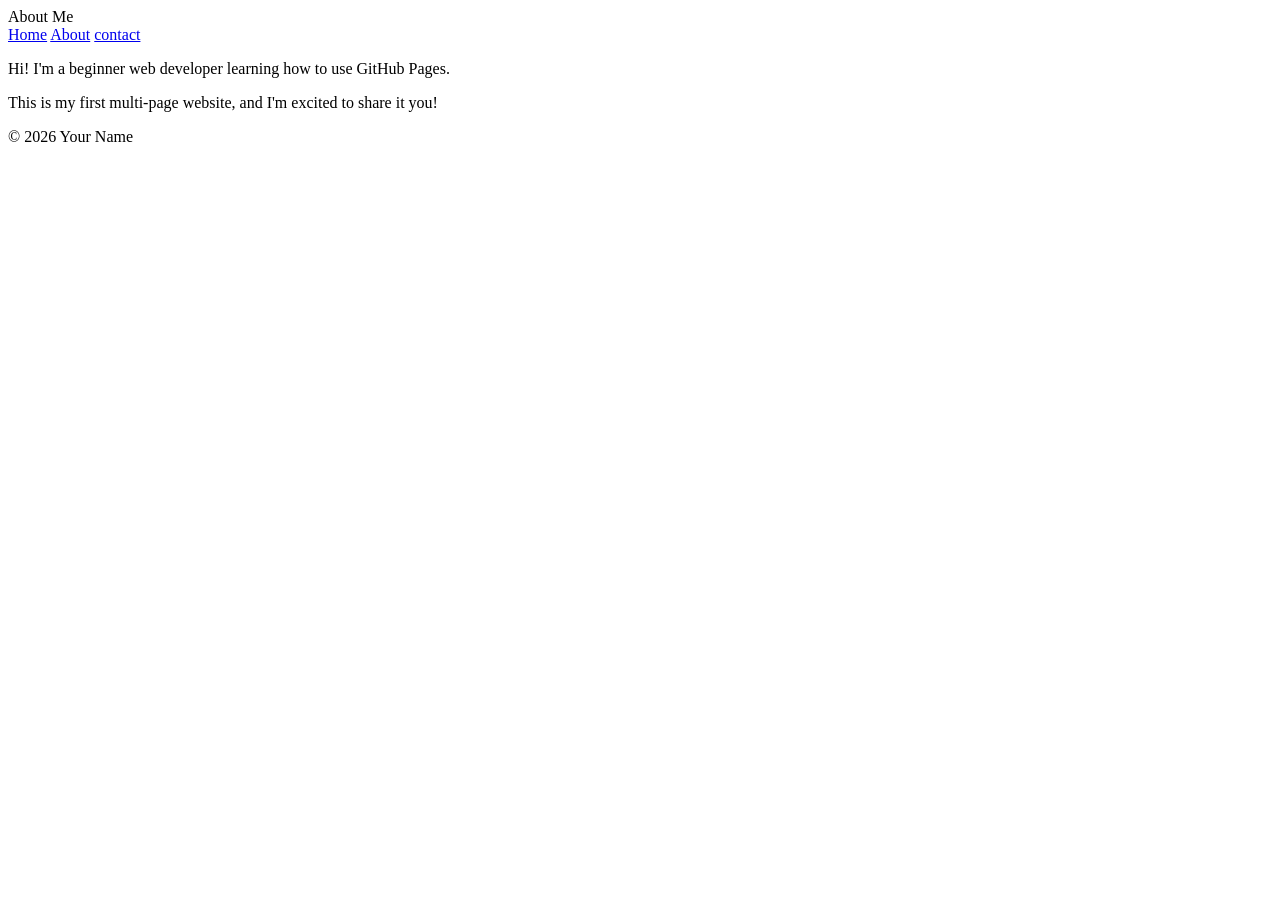
==== about Page.html @ e0532098 "Update and rename About Page.html to about Page.html" ====
<!DOCTYPE html>
 
<html lang="eng>"

<head> 

    <meta charset="UTF-8">

    <meta name="viewpoint" content="width=device-width, initial-scale=1.0"

    <title>About Me</title>

    <nav>

        <a href="index.html">Home</a>

        <a href="About.html">About</a>

         <a href="contact.html">contact</a>

    </nav>

</header>


<main>

    <p>Hi! I'm a beginner web developer learning how to use GitHub Pages.</p>
    
    <p> This is my first multi-page website, and I'm excited to share it you!</p> 

</main>

<footer> 
    <p>&copy; 2026 Your Name</p>
</footer>

</body> 

</html>
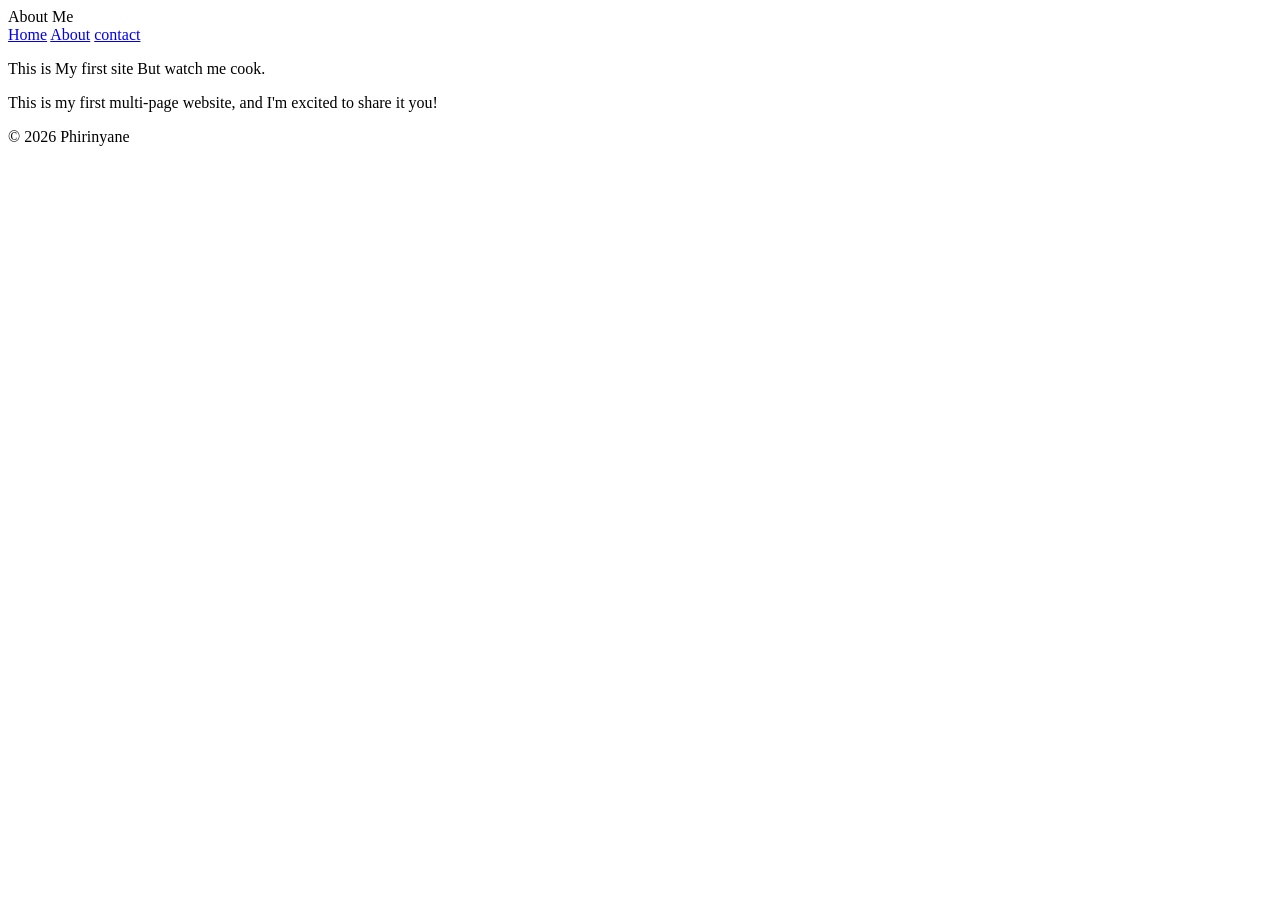
==== commit 519a84db: "Update about Page.html" ====
--- a/about Page.html
+++ b/about Page.html
@@ -14,7 +14,7 @@
 
         <a href="index.html">Home</a>
 
-        <a href="About.html">About</a>
+        <a href="about.html">About</a>
 
          <a href="contact.html">contact</a>
 
@@ -25,17 +25,19 @@
 
 <main>
 
-    <p>Hi! I'm a beginner web developer learning how to use GitHub Pages.</p>
+    <p> This is My first site But watch me cook. </p>
     
     <p> This is my first multi-page website, and I'm excited to share it you!</p> 
 
 </main>
 
 <footer> 
-    <p>&copy; 2026 Your Name</p>
+    <p>&copy; 2026 Phirinyane </p>
 </footer>
 
 </body> 
 
 </html>
 
+
+
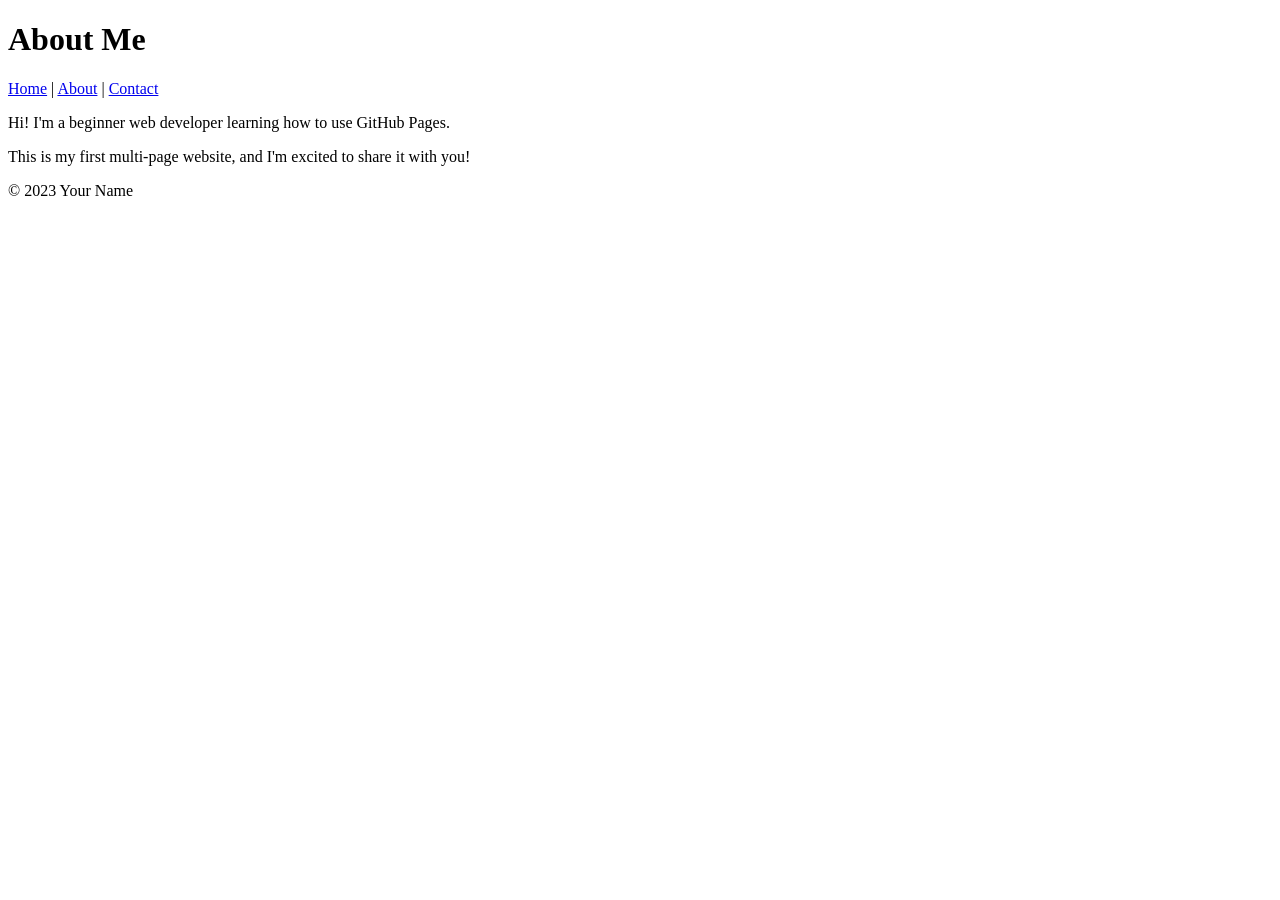
==== commit 91ec0e99: "Update about Page.html" ====
--- a/about Page.html
+++ b/about Page.html
@@ -1,43 +1,27 @@
 <!DOCTYPE html>
- 
-<html lang="eng>"
+<html lang="en">
+<head>
+    <meta charset="UTF-8">
+    <meta name="viewport" content="width=device-width, initial-scale=1.0">
+    <title>About Me</title>
+</head>
+<body>
+    <header>
+        <h1>About Me</h1>
+        <nav>
+            <a href="index.html">Home</a> |
+            <a href="about.html">About</a> |
+            <a href="contact.html">Contact</a>
+        </nav>
+    </header>
 
-<head> 
+    <main>
+        <p>Hi! I'm a beginner web developer learning how to use GitHub Pages.</p>
+        <p>This is my first multi-page website, and I'm excited to share it with you!</p>
+    </main>
 
-    <meta charset="UTF-8">
-
-    <meta name="viewpoint" content="width=device-width, initial-scale=1.0"
-
-    <title>About Me</title>
-
-    <nav>
-
-        <a href="index.html">Home</a>
-
-        <a href="about.html">About</a>
-
-         <a href="contact.html">contact</a>
-
-    </nav>
-
-</header>
-
-
-<main>
-
-    <p> This is My first site But watch me cook. </p>
-    
-    <p> This is my first multi-page website, and I'm excited to share it you!</p> 
-
-</main>
-
-<footer> 
-    <p>&copy; 2026 Phirinyane </p>
-</footer>
-
-</body> 
-
+    <footer>
+        <p>&copy; 2023 Your Name</p>
+    </footer>
+</body>
 </html>
-
-
-
